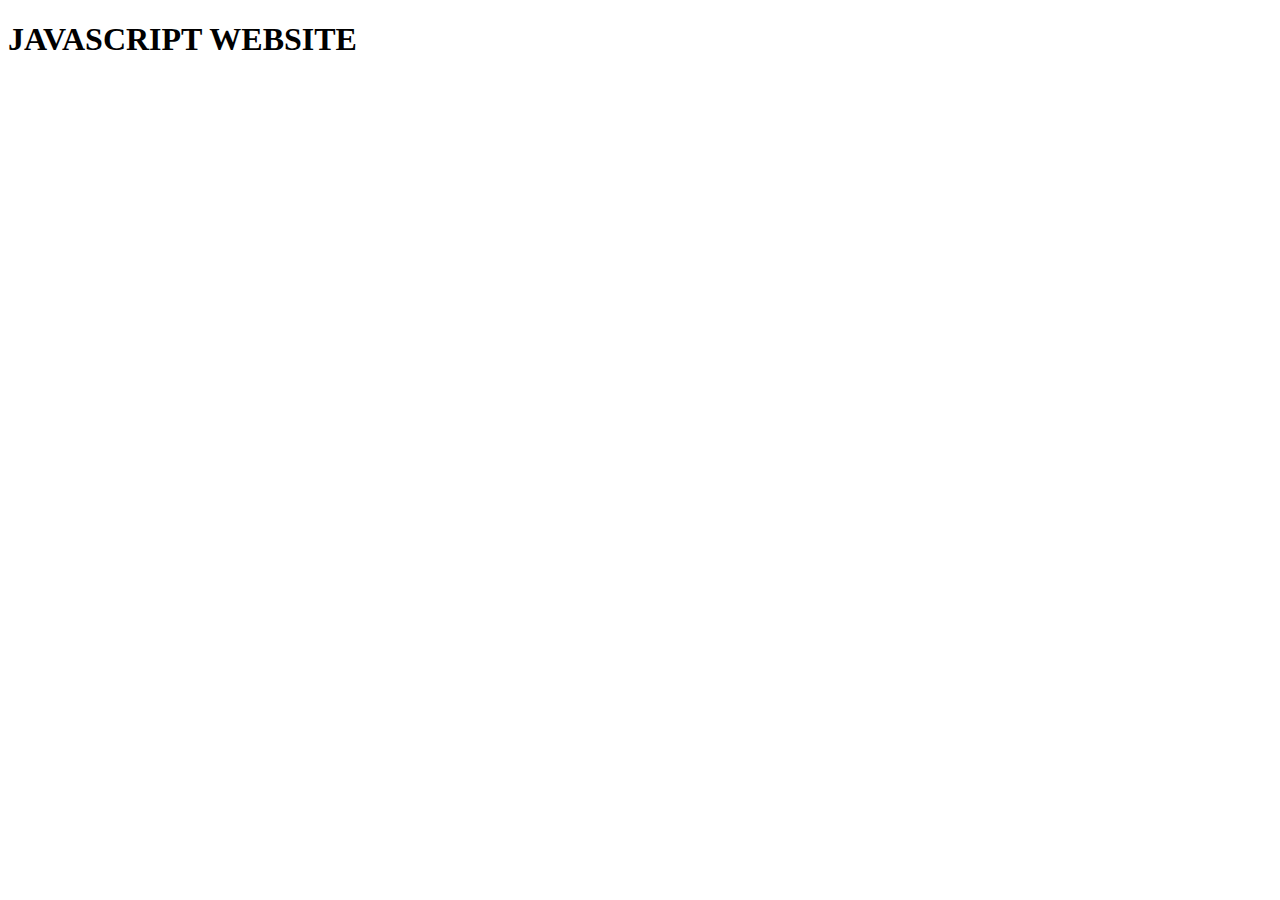
==== index.html @ 228d3cec "index html file" ====
<!DOCTYPE html>
<html lang="en">
    <head>
       <meta charset="UTF-8">
       <title>JavaScriptCourses</title>
       <link rel="stylesheet" href="css/style.css"> <!-- adding css file-->
    </head>

	<body> 
		<h1>
			JAVASCRIPT WEBSITE
		</h1>
	</body>
</html>
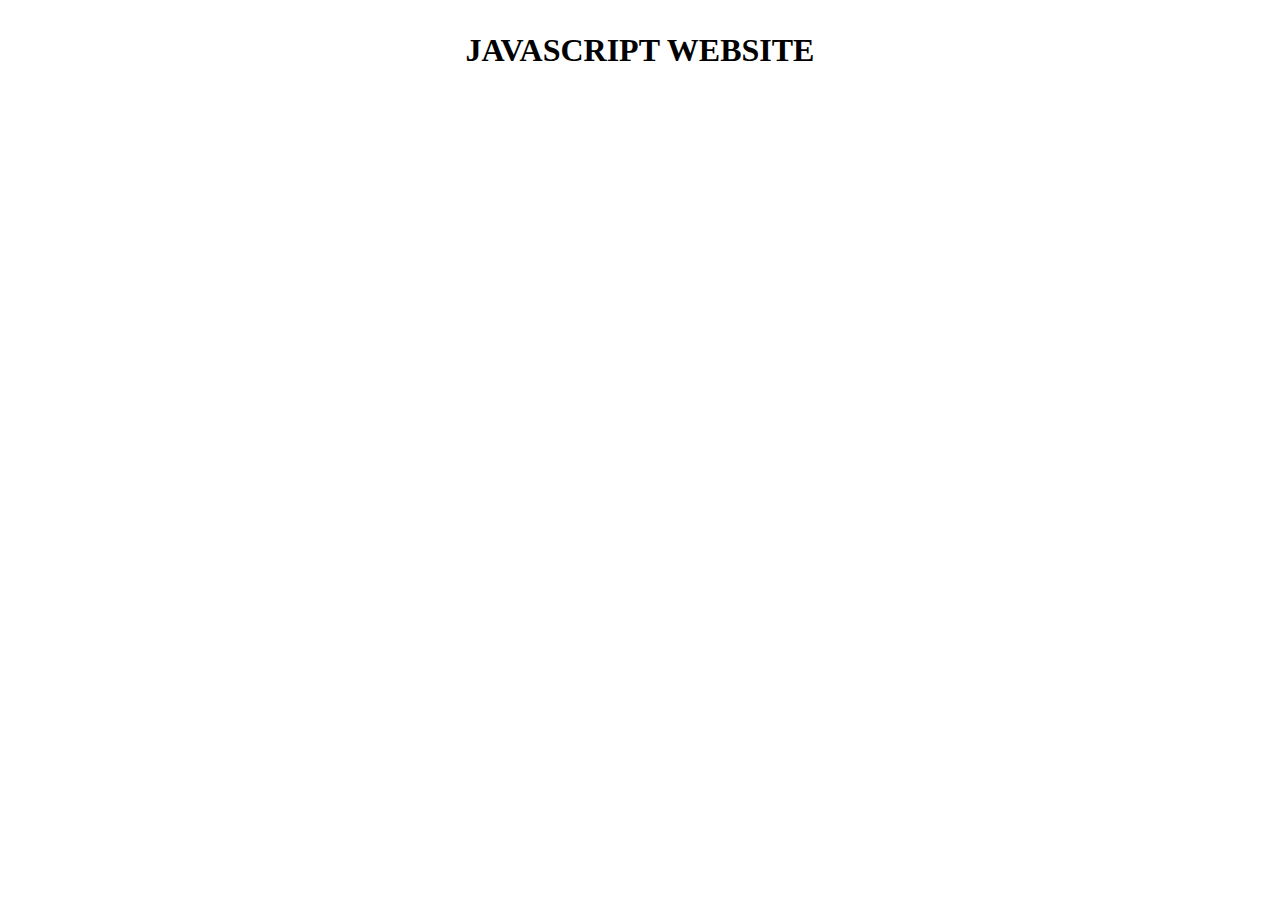
==== commit 229f696f: "index html file" ====
--- a/index.html
+++ b/index.html
@@ -8,7 +8,9 @@
 
 	<body> 
 		<h1>
-			JAVASCRIPT WEBSITE
+			<p align=center>JAVASCRIPT WEBSITE</p>
 		</h1>
 	</body>
-</html>
+	<script src="script.js"></script>
+	</html>
+	
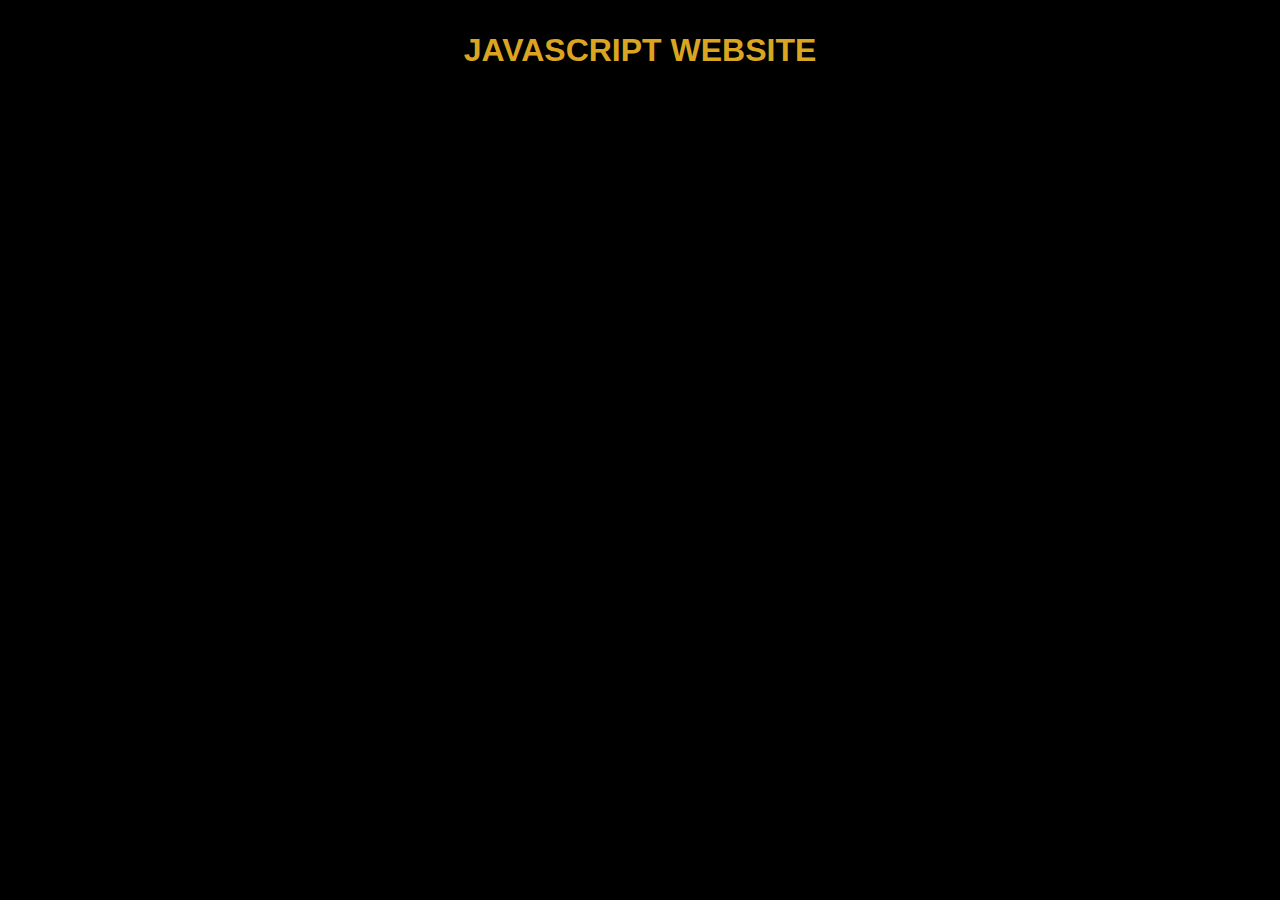
==== commit c295a2bd: "Index file" ====
--- a/index.html
+++ b/index.html
@@ -3,7 +3,7 @@
     <head>
        <meta charset="UTF-8">
        <title>JavaScriptCourses</title>
-       <link rel="stylesheet" href="css/style.css"> <!-- adding css file-->
+       <link rel="stylesheet" href="css.css"> <!-- adding css file-->
     </head>
 
 	<body> 
@@ -13,4 +13,4 @@
 	</body>
 	<script src="script.js"></script>
 	</html>
-	
+
--- a/css.css
+++ b/css.css
@@ -0,0 +1,6 @@
+body {
+    background-color: black;
+    font-family:Verdana, Geneva, Tahoma, sans-serif ;
+    margin-bottom: 100px;
+	color:goldenrod
+}